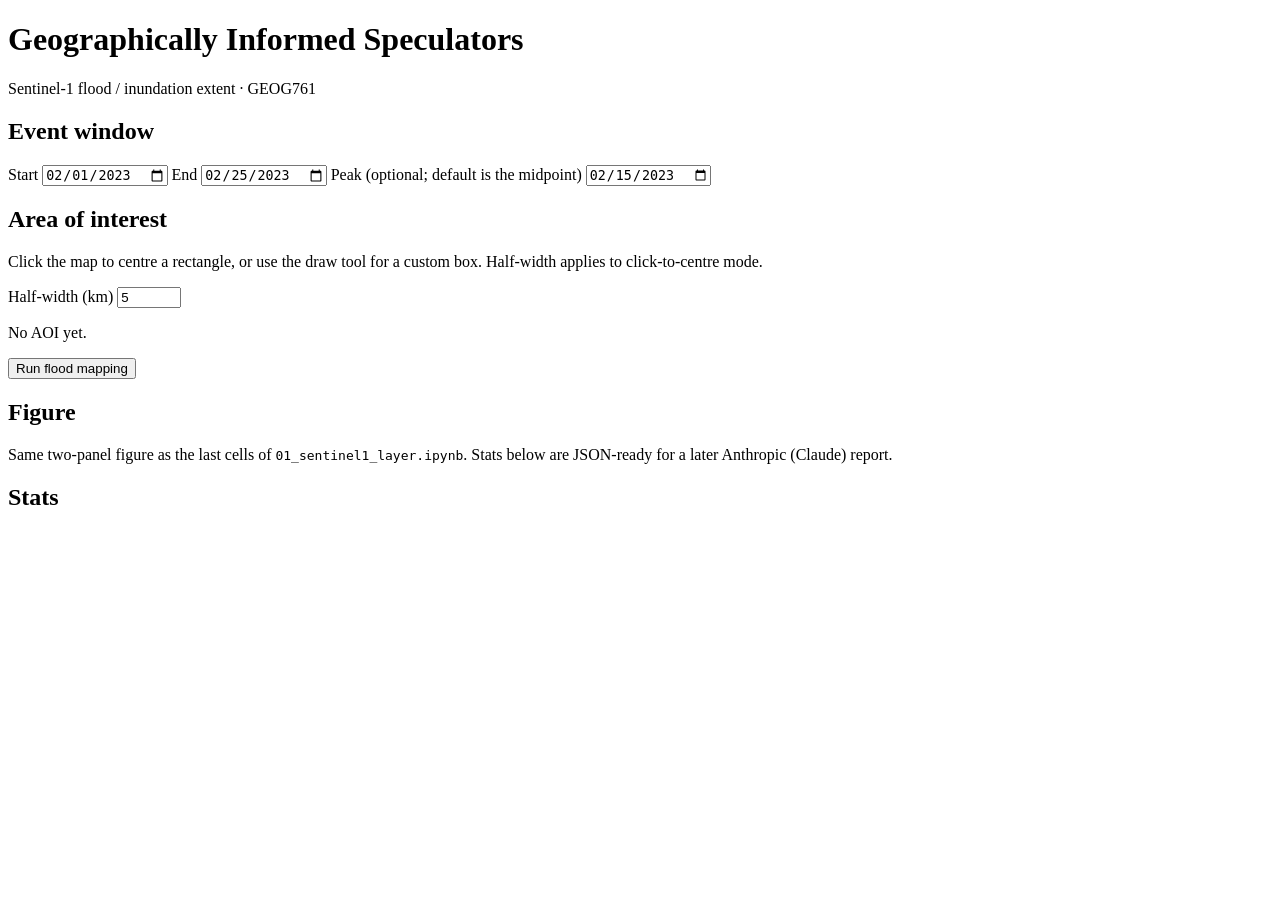
==== ui/static/index.html @ 3eaa9ac1 "add:simple layer1 UI" ====
<!DOCTYPE html>
<html lang="en">
  <head>
    <meta charset="utf-8" />
    <meta name="viewport" content="width=device-width, initial-scale=1" />
    <title>Geographically Informed Speculators — flood extent</title>
    <link
      rel="stylesheet"
      href="https://unpkg.com/leaflet@1.9.4/dist/leaflet.css"
    />
    <link
      rel="stylesheet"
      href="https://unpkg.com/leaflet-draw@1.0.4/dist/leaflet.draw.css"
    />
    <link rel="stylesheet" href="/static/styles.css" />
  </head>
  <body>
    <header class="top">
      <img
        class="logo"
        src="/static/logo.png"
        alt=""
        onerror="this.style.display='none'"
      />
      <div>
        <h1>Geographically Informed Speculators</h1>
        <p class="sub">
          Sentinel-1 flood / inundation extent · GEOG761
        </p>
      </div>
    </header>

    <main class="layout">
      <section class="panel">
        <h2>Event window</h2>
        <label>
          Start
          <input type="date" id="startDate" value="2023-02-01" />
        </label>
        <label>
          End
          <input type="date" id="endDate" value="2023-02-25" />
        </label>
        <label>
          Peak (optional; default is the midpoint)
          <input type="date" id="peakDate" value="2023-02-15" />
        </label>

        <h2>Area of interest</h2>
        <p class="hint">
          Click the map to centre a rectangle, or use the draw tool for a custom
          box. Half-width applies to click-to-centre mode.
        </p>
        <label>
          Half-width (km)
          <input type="number" id="halfKm" min="1" max="50" step="0.5" value="5" />
        </label>
        <p id="aoiText" class="mono">No AOI yet.</p>
        <button type="button" id="runBtn">Run flood mapping</button>
        <div id="progress" class="progress" hidden>
          <div class="progress-bar"><div id="progressFill" class="progress-fill"></div></div>
          <p id="progressText" class="progress-text"></p>
          <p id="progressElapsed" class="progress-elapsed"></p>
        </div>
        <p id="status" class="status"></p>
      </section>

      <section class="map-wrap">
        <div id="map"></div>
      </section>
    </main>

    <section class="results">
      <h2>Figure</h2>
      <p class="hint">
        Same two-panel figure as the last cells of
        <code>01_sentinel1_layer.ipynb</code>. Stats below are JSON-ready for a
        later Anthropic (Claude) report.
      </p>
      <img id="figure" alt="Flood comparison figure" hidden />
      <h2>Stats</h2>
      <pre id="stats" class="mono"></pre>
    </section>

    <script src="https://unpkg.com/leaflet@1.9.4/dist/leaflet.js"></script>
    <script src="https://unpkg.com/leaflet-draw@1.0.4/dist/leaflet.draw.js"></script>
    <script src="/static/app.js"></script>
  </body>
</html>
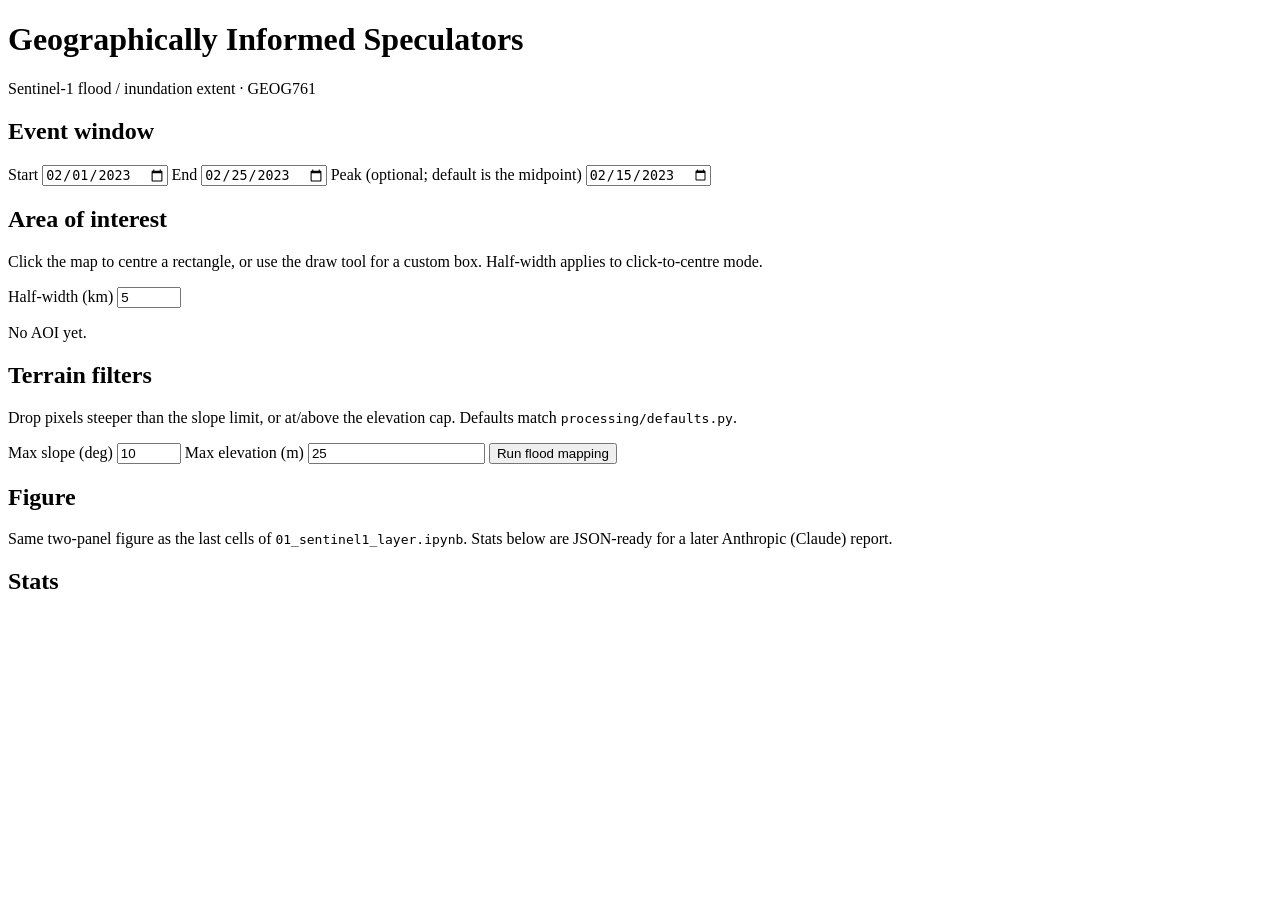
==== commit 9a1ef18e: "add:ui parameters" ====
--- a/ui/static/index.html
+++ b/ui/static/index.html
@@ -56,6 +56,33 @@
           <input type="number" id="halfKm" min="1" max="50" step="0.5" value="5" />
         </label>
         <p id="aoiText" class="mono">No AOI yet.</p>
+
+        <h2>Terrain filters</h2>
+        <p class="hint">
+          Drop pixels steeper than the slope limit, or at/above the elevation
+          cap. Defaults match <code>processing/defaults.py</code>.
+        </p>
+        <label>
+          Max slope (deg)
+          <input
+            type="number"
+            id="slopeMaxDeg"
+            min="0"
+            max="90"
+            step="0.5"
+            value="10"
+          />
+        </label>
+        <label>
+          Max elevation (m)
+          <input
+            type="number"
+            id="elevationMaxM"
+            min="0"
+            step="1"
+            value="25"
+          />
+        </label>
         <button type="button" id="runBtn">Run flood mapping</button>
         <div id="progress" class="progress" hidden>
           <div class="progress-bar"><div id="progressFill" class="progress-fill"></div></div>
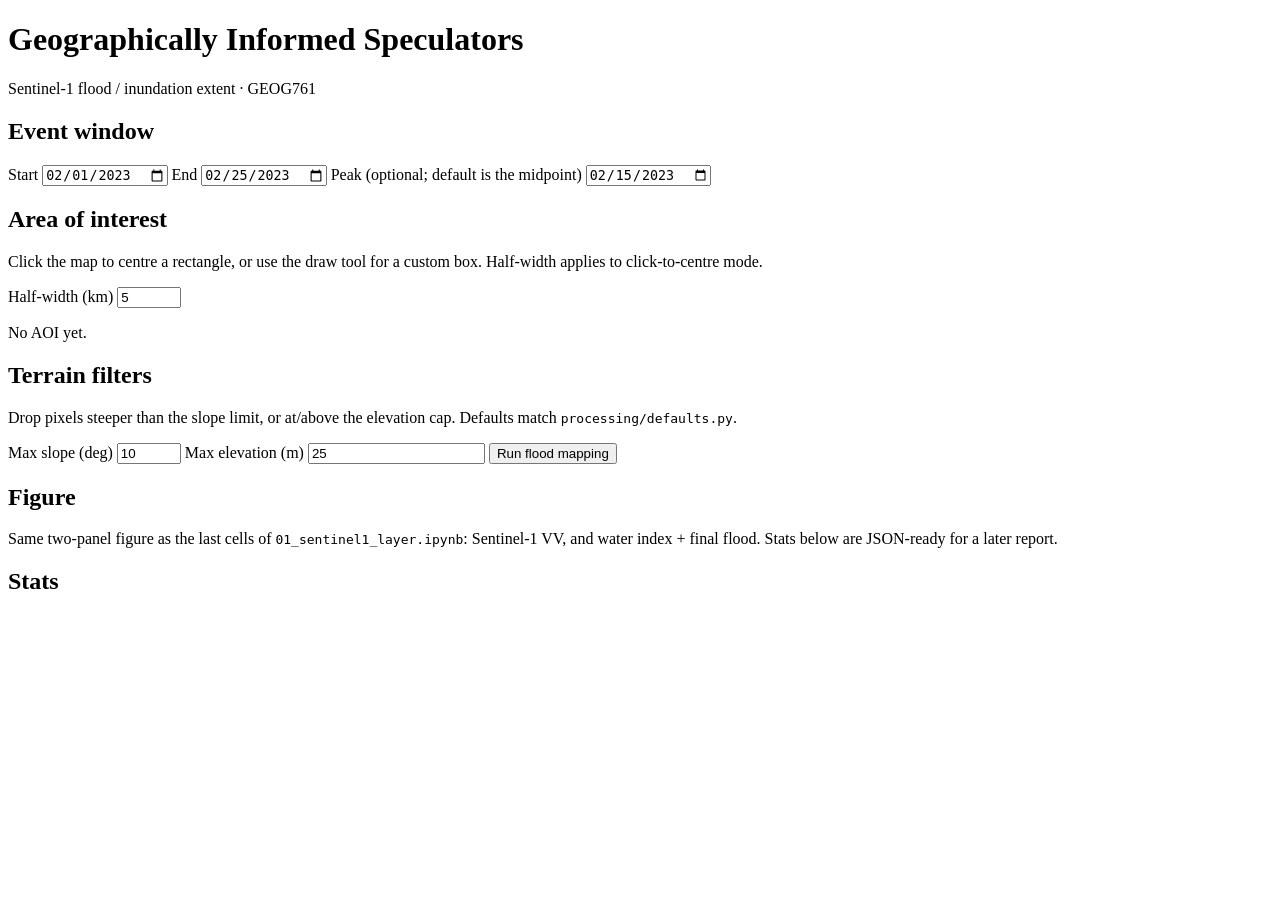
==== commit 9bd3f0df: "layer1: s1+w-indx+otsu+worldcover" ====
--- a/ui/static/index.html
+++ b/ui/static/index.html
@@ -101,8 +101,8 @@
       <h2>Figure</h2>
       <p class="hint">
         Same two-panel figure as the last cells of
-        <code>01_sentinel1_layer.ipynb</code>. Stats below are JSON-ready for a
-        later Anthropic (Claude) report.
+        <code>01_sentinel1_layer.ipynb</code>: Sentinel-1 VV, and water index +
+        final flood. Stats below are JSON-ready for a later report.
       </p>
       <img id="figure" alt="Flood comparison figure" hidden />
       <h2>Stats</h2>
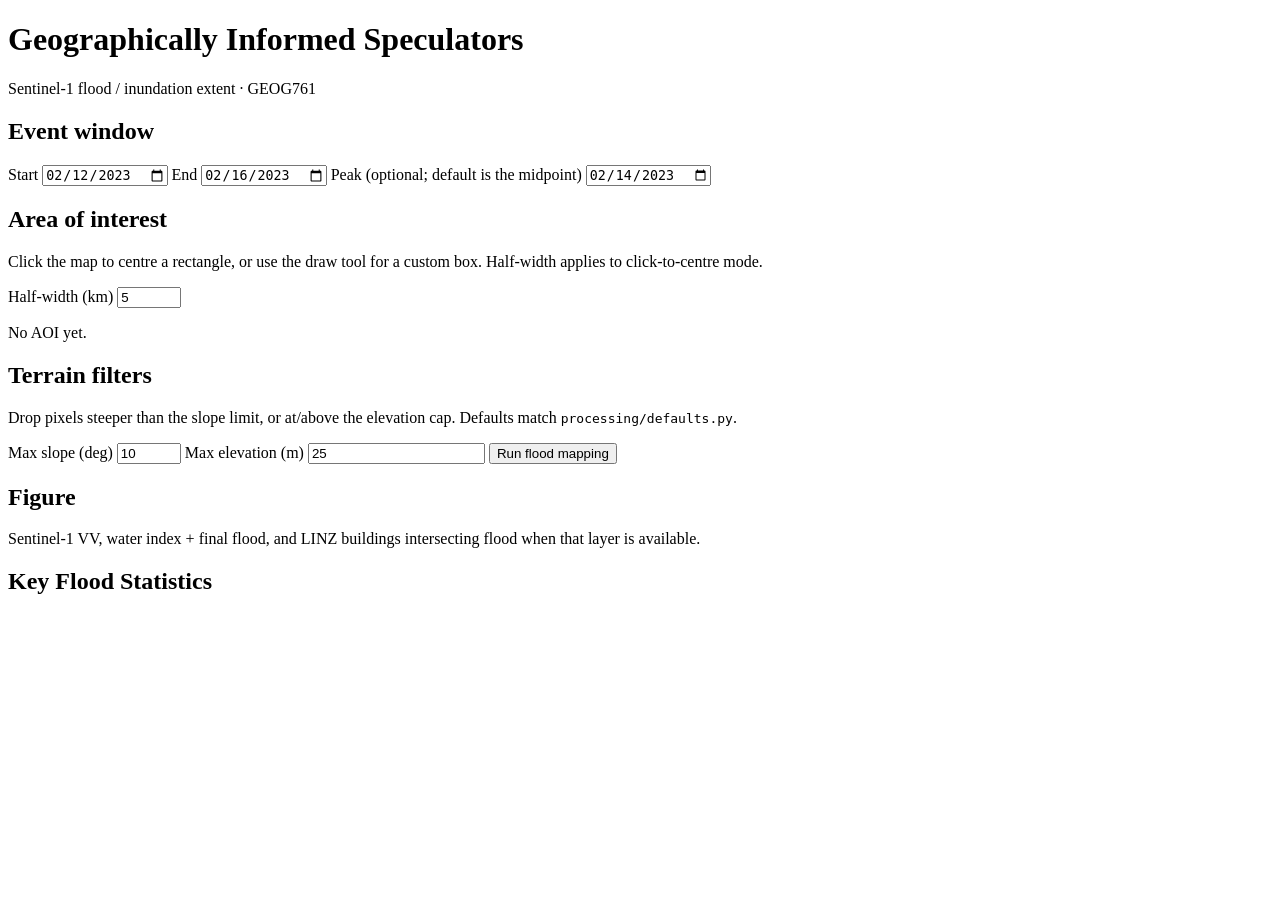
==== commit 475bec4f: "building&ui" ====
--- a/ui/static/index.html
+++ b/ui/static/index.html
@@ -35,15 +35,15 @@
         <h2>Event window</h2>
         <label>
           Start
-          <input type="date" id="startDate" value="2023-02-01" />
+          <input type="date" id="startDate" value="2023-02-12" />
         </label>
         <label>
           End
-          <input type="date" id="endDate" value="2023-02-25" />
+          <input type="date" id="endDate" value="2023-02-16" />
         </label>
         <label>
           Peak (optional; default is the midpoint)
-          <input type="date" id="peakDate" value="2023-02-15" />
+          <input type="date" id="peakDate" value="2023-02-14" />
         </label>
 
         <h2>Area of interest</h2>
@@ -100,17 +100,27 @@
     <section class="results">
       <h2>Figure</h2>
       <p class="hint">
-        Same two-panel figure as the last cells of
-        <code>01_sentinel1_layer.ipynb</code>: Sentinel-1 VV, and water index +
-        final flood. Stats below are JSON-ready for a later report.
+        Sentinel-1 VV, water index + final flood, and LINZ buildings intersecting
+        flood when that layer is available.
       </p>
       <img id="figure" alt="Flood comparison figure" hidden />
-      <h2>Stats</h2>
-      <pre id="stats" class="mono"></pre>
+      <h2>Key Flood Statistics</h2>
+      <table id="keyStats" class="key-stats" hidden>
+        <thead>
+          <tr>
+            <th>Indicator</th>
+            <th>Value</th>
+          </tr>
+        </thead>
+        <tbody></tbody>
+      </table>
+      <div id="analysisWrap" hidden>
+        <iframe id="analysisFrame" title="Flood analysis"></iframe>
+      </div>
     </section>
 
     <script src="https://unpkg.com/leaflet@1.9.4/dist/leaflet.js"></script>
     <script src="https://unpkg.com/leaflet-draw@1.0.4/dist/leaflet.draw.js"></script>
-    <script src="/static/app.js"></script>
+    <script src="/static/app.js?v=keystats"></script>
   </body>
 </html>
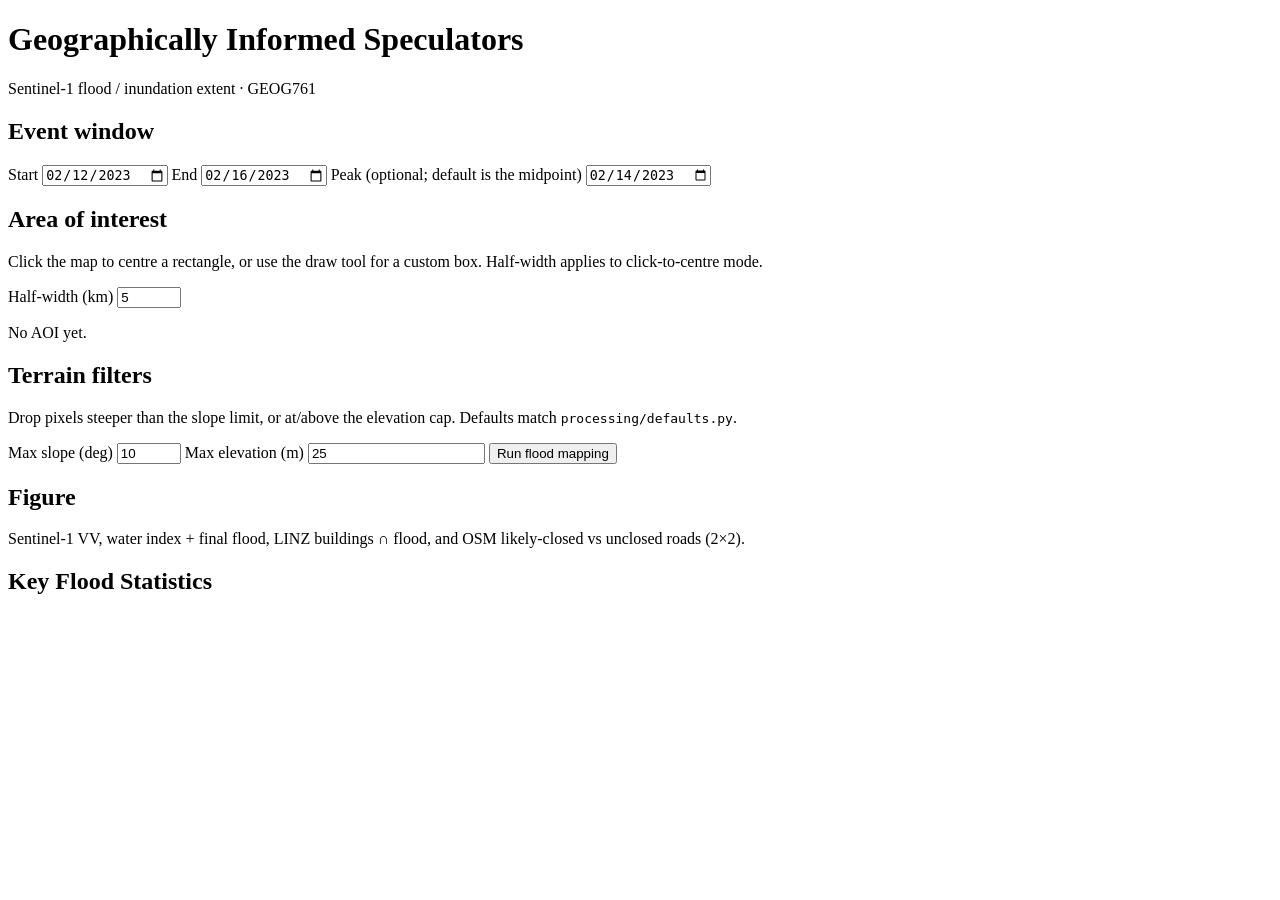
==== commit b8fcd89f: "merge to road pipeline" ====
--- a/ui/static/index.html
+++ b/ui/static/index.html
@@ -100,8 +100,8 @@
     <section class="results">
       <h2>Figure</h2>
       <p class="hint">
-        Sentinel-1 VV, water index + final flood, and LINZ buildings intersecting
-        flood when that layer is available.
+        Sentinel-1 VV, water index + final flood, LINZ buildings ∩ flood, and
+        OSM likely-closed vs unclosed roads (2×2).
       </p>
       <img id="figure" alt="Flood comparison figure" hidden />
       <h2>Key Flood Statistics</h2>
@@ -114,6 +114,23 @@
         </thead>
         <tbody></tbody>
       </table>
+      <h2 id="detourHeading" hidden>Likely-closed roads and detours</h2>
+      <p id="detourHint" class="hint" hidden>
+        In-AOI shortest path after flooded OSM edges are removed. Not an official
+        NZTA or council diversion.
+      </p>
+      <table id="detourStats" class="key-stats detour-stats" hidden>
+        <thead>
+          <tr>
+            <th>Closed road</th>
+            <th>Flooded</th>
+            <th>Status</th>
+            <th>Detour via</th>
+            <th>Extra</th>
+          </tr>
+        </thead>
+        <tbody></tbody>
+      </table>
       <div id="analysisWrap" hidden>
         <iframe id="analysisFrame" title="Flood analysis"></iframe>
       </div>
@@ -121,6 +138,6 @@
 
     <script src="https://unpkg.com/leaflet@1.9.4/dist/leaflet.js"></script>
     <script src="https://unpkg.com/leaflet-draw@1.0.4/dist/leaflet.draw.js"></script>
-    <script src="/static/app.js?v=keystats"></script>
+    <script src="/static/app.js?v=detours"></script>
   </body>
 </html>
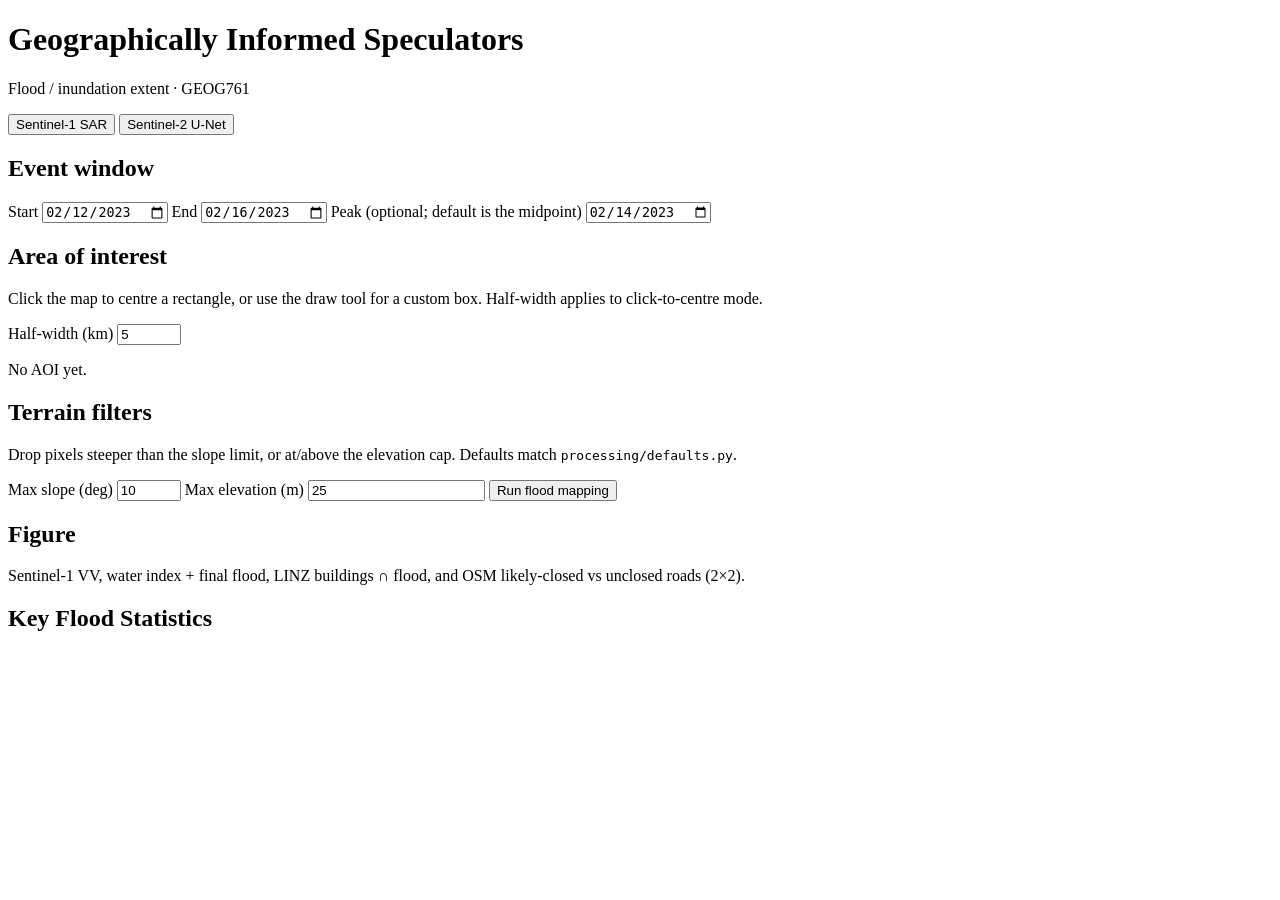
==== commit cc8b5868: "split ui" ====
--- a/ui/static/index.html
+++ b/ui/static/index.html
@@ -24,120 +24,209 @@
       />
       <div>
         <h1>Geographically Informed Speculators</h1>
-        <p class="sub">
-          Sentinel-1 flood / inundation extent · GEOG761
-        </p>
+        <p class="sub">Flood / inundation extent · GEOG761</p>
       </div>
     </header>
 
-    <main class="layout">
-      <section class="panel">
-        <h2>Event window</h2>
-        <label>
-          Start
-          <input type="date" id="startDate" value="2023-02-12" />
-        </label>
-        <label>
-          End
-          <input type="date" id="endDate" value="2023-02-16" />
-        </label>
-        <label>
-          Peak (optional; default is the midpoint)
-          <input type="date" id="peakDate" value="2023-02-14" />
-        </label>
-
-        <h2>Area of interest</h2>
+    <nav class="tabs" role="tablist" aria-label="Mapping method">
+      <button
+        type="button"
+        class="tab-btn is-active"
+        role="tab"
+        id="tab-s1"
+        aria-controls="view-s1"
+        aria-selected="true"
+        data-tab="s1"
+      >
+        Sentinel-1 SAR
+      </button>
+      <button
+        type="button"
+        class="tab-btn"
+        role="tab"
+        id="tab-s2"
+        aria-controls="view-s2"
+        aria-selected="false"
+        data-tab="s2"
+      >
+        Sentinel-2 U-Net
+      </button>
+    </nav>
+
+    <div
+      id="view-s1"
+      class="tab-view is-active"
+      role="tabpanel"
+      aria-labelledby="tab-s1"
+    >
+      <main class="layout">
+        <section class="panel">
+          <h2>Event window</h2>
+          <label>
+            Start
+            <input type="date" id="startDate" value="2023-02-12" />
+          </label>
+          <label>
+            End
+            <input type="date" id="endDate" value="2023-02-16" />
+          </label>
+          <label>
+            Peak (optional; default is the midpoint)
+            <input type="date" id="peakDate" value="2023-02-14" />
+          </label>
+
+          <h2>Area of interest</h2>
+          <p class="hint">
+            Click the map to centre a rectangle, or use the draw tool for a custom
+            box. Half-width applies to click-to-centre mode.
+          </p>
+          <label>
+            Half-width (km)
+            <input type="number" id="halfKm" min="1" max="50" step="0.5" value="5" />
+          </label>
+          <p id="aoiText" class="mono">No AOI yet.</p>
+
+          <h2>Terrain filters</h2>
+          <p class="hint">
+            Drop pixels steeper than the slope limit, or at/above the elevation
+            cap. Defaults match <code>processing/defaults.py</code>.
+          </p>
+          <label>
+            Max slope (deg)
+            <input
+              type="number"
+              id="slopeMaxDeg"
+              min="0"
+              max="90"
+              step="0.5"
+              value="10"
+            />
+          </label>
+          <label>
+            Max elevation (m)
+            <input
+              type="number"
+              id="elevationMaxM"
+              min="0"
+              step="1"
+              value="25"
+            />
+          </label>
+          <button type="button" id="runBtn">Run flood mapping</button>
+          <div id="progress" class="progress" hidden>
+            <div class="progress-bar"><div id="progressFill" class="progress-fill"></div></div>
+            <p id="progressText" class="progress-text"></p>
+            <p id="progressElapsed" class="progress-elapsed"></p>
+          </div>
+          <p id="status" class="status"></p>
+        </section>
+
+        <section class="map-wrap">
+          <div id="map"></div>
+        </section>
+      </main>
+
+      <section class="results">
+        <h2>Figure</h2>
         <p class="hint">
-          Click the map to centre a rectangle, or use the draw tool for a custom
-          box. Half-width applies to click-to-centre mode.
+          Sentinel-1 VV, water index + final flood, LINZ buildings ∩ flood, and
+          OSM likely-closed vs unclosed roads (2×2).
         </p>
-        <label>
-          Half-width (km)
-          <input type="number" id="halfKm" min="1" max="50" step="0.5" value="5" />
-        </label>
-        <p id="aoiText" class="mono">No AOI yet.</p>
-
-        <h2>Terrain filters</h2>
-        <p class="hint">
-          Drop pixels steeper than the slope limit, or at/above the elevation
-          cap. Defaults match <code>processing/defaults.py</code>.
+        <img id="figure" alt="Flood comparison figure" hidden />
+        <h2>Key Flood Statistics</h2>
+        <table id="keyStats" class="key-stats" hidden>
+          <thead>
+            <tr>
+              <th>Indicator</th>
+              <th>Value</th>
+            </tr>
+          </thead>
+          <tbody></tbody>
+        </table>
+        <h2 id="detourHeading" hidden>Likely-closed roads and detours</h2>
+        <p id="detourHint" class="hint" hidden>
+          In-AOI shortest path after flooded OSM edges are removed. Not an official
+          NZTA or council diversion.
         </p>
-        <label>
-          Max slope (deg)
-          <input
-            type="number"
-            id="slopeMaxDeg"
-            min="0"
-            max="90"
-            step="0.5"
-            value="10"
-          />
-        </label>
-        <label>
-          Max elevation (m)
-          <input
-            type="number"
-            id="elevationMaxM"
-            min="0"
-            step="1"
-            value="25"
-          />
-        </label>
-        <button type="button" id="runBtn">Run flood mapping</button>
-        <div id="progress" class="progress" hidden>
-          <div class="progress-bar"><div id="progressFill" class="progress-fill"></div></div>
-          <p id="progressText" class="progress-text"></p>
-          <p id="progressElapsed" class="progress-elapsed"></p>
+        <table id="detourStats" class="key-stats detour-stats" hidden>
+          <thead>
+            <tr>
+              <th>Closed road</th>
+              <th>Flooded</th>
+              <th>Status</th>
+              <th>Detour via</th>
+              <th>Extra</th>
+            </tr>
+          </thead>
+          <tbody></tbody>
+        </table>
+        <div id="analysisWrap" hidden>
+          <iframe id="analysisFrame" title="Flood analysis"></iframe>
         </div>
-        <p id="status" class="status"></p>
       </section>
-
-      <section class="map-wrap">
-        <div id="map"></div>
+    </div>
+
+    <div
+      id="view-s2"
+      class="tab-view"
+      role="tabpanel"
+      aria-labelledby="tab-s2"
+      hidden
+    >
+      <main class="layout">
+        <section class="panel">
+          <h2>Sentinel-2 U-Net</h2>
+          <p class="hint">
+            Optical surface-water mapping (Lab 5 U-Net on 6-band Sentinel-2).
+            This tab has its own dates, AOI, and map. It does not share state
+            with Sentinel-1 SAR.
+          </p>
+          <label>
+            Start
+            <input type="date" id="s2StartDate" value="2023-02-12" />
+          </label>
+          <label>
+            End
+            <input type="date" id="s2EndDate" value="2023-02-16" />
+          </label>
+          <h2>Area of interest</h2>
+          <p class="hint">
+            Click the map to centre a rectangle, or draw a custom box. Independent
+            of the Sentinel-1 AOI.
+          </p>
+          <label>
+            Half-width (km)
+            <input
+              type="number"
+              id="s2HalfKm"
+              min="1"
+              max="50"
+              step="0.5"
+              value="5"
+            />
+          </label>
+          <p id="s2AoiText" class="mono">No AOI yet.</p>
+          <button type="button" id="s2RunBtn" disabled>
+            Run Sentinel-2 U-Net
+          </button>
+          <p id="s2Status" class="status">
+            Pipeline not connected yet. Fill this tab without changing Sentinel-1.
+          </p>
+        </section>
+        <section class="map-wrap">
+          <div id="s2-map"></div>
+        </section>
+      </main>
+      <section class="results">
+        <h2>Figure</h2>
+        <p class="hint">U-Net flood figure will appear here after the pipeline is wired.</p>
       </section>
-    </main>
-
-    <section class="results">
-      <h2>Figure</h2>
-      <p class="hint">
-        Sentinel-1 VV, water index + final flood, LINZ buildings ∩ flood, and
-        OSM likely-closed vs unclosed roads (2×2).
-      </p>
-      <img id="figure" alt="Flood comparison figure" hidden />
-      <h2>Key Flood Statistics</h2>
-      <table id="keyStats" class="key-stats" hidden>
-        <thead>
-          <tr>
-            <th>Indicator</th>
-            <th>Value</th>
-          </tr>
-        </thead>
-        <tbody></tbody>
-      </table>
-      <h2 id="detourHeading" hidden>Likely-closed roads and detours</h2>
-      <p id="detourHint" class="hint" hidden>
-        In-AOI shortest path after flooded OSM edges are removed. Not an official
-        NZTA or council diversion.
-      </p>
-      <table id="detourStats" class="key-stats detour-stats" hidden>
-        <thead>
-          <tr>
-            <th>Closed road</th>
-            <th>Flooded</th>
-            <th>Status</th>
-            <th>Detour via</th>
-            <th>Extra</th>
-          </tr>
-        </thead>
-        <tbody></tbody>
-      </table>
-      <div id="analysisWrap" hidden>
-        <iframe id="analysisFrame" title="Flood analysis"></iframe>
-      </div>
-    </section>
+    </div>
 
     <script src="https://unpkg.com/leaflet@1.9.4/dist/leaflet.js"></script>
     <script src="https://unpkg.com/leaflet-draw@1.0.4/dist/leaflet.draw.js"></script>
-    <script src="/static/app.js?v=detours"></script>
+    <script src="/static/app.js?v=tabs"></script>
+    <script src="/static/s2.js?v=tabs"></script>
+    <script src="/static/tabs.js?v=tabs"></script>
   </body>
 </html>
